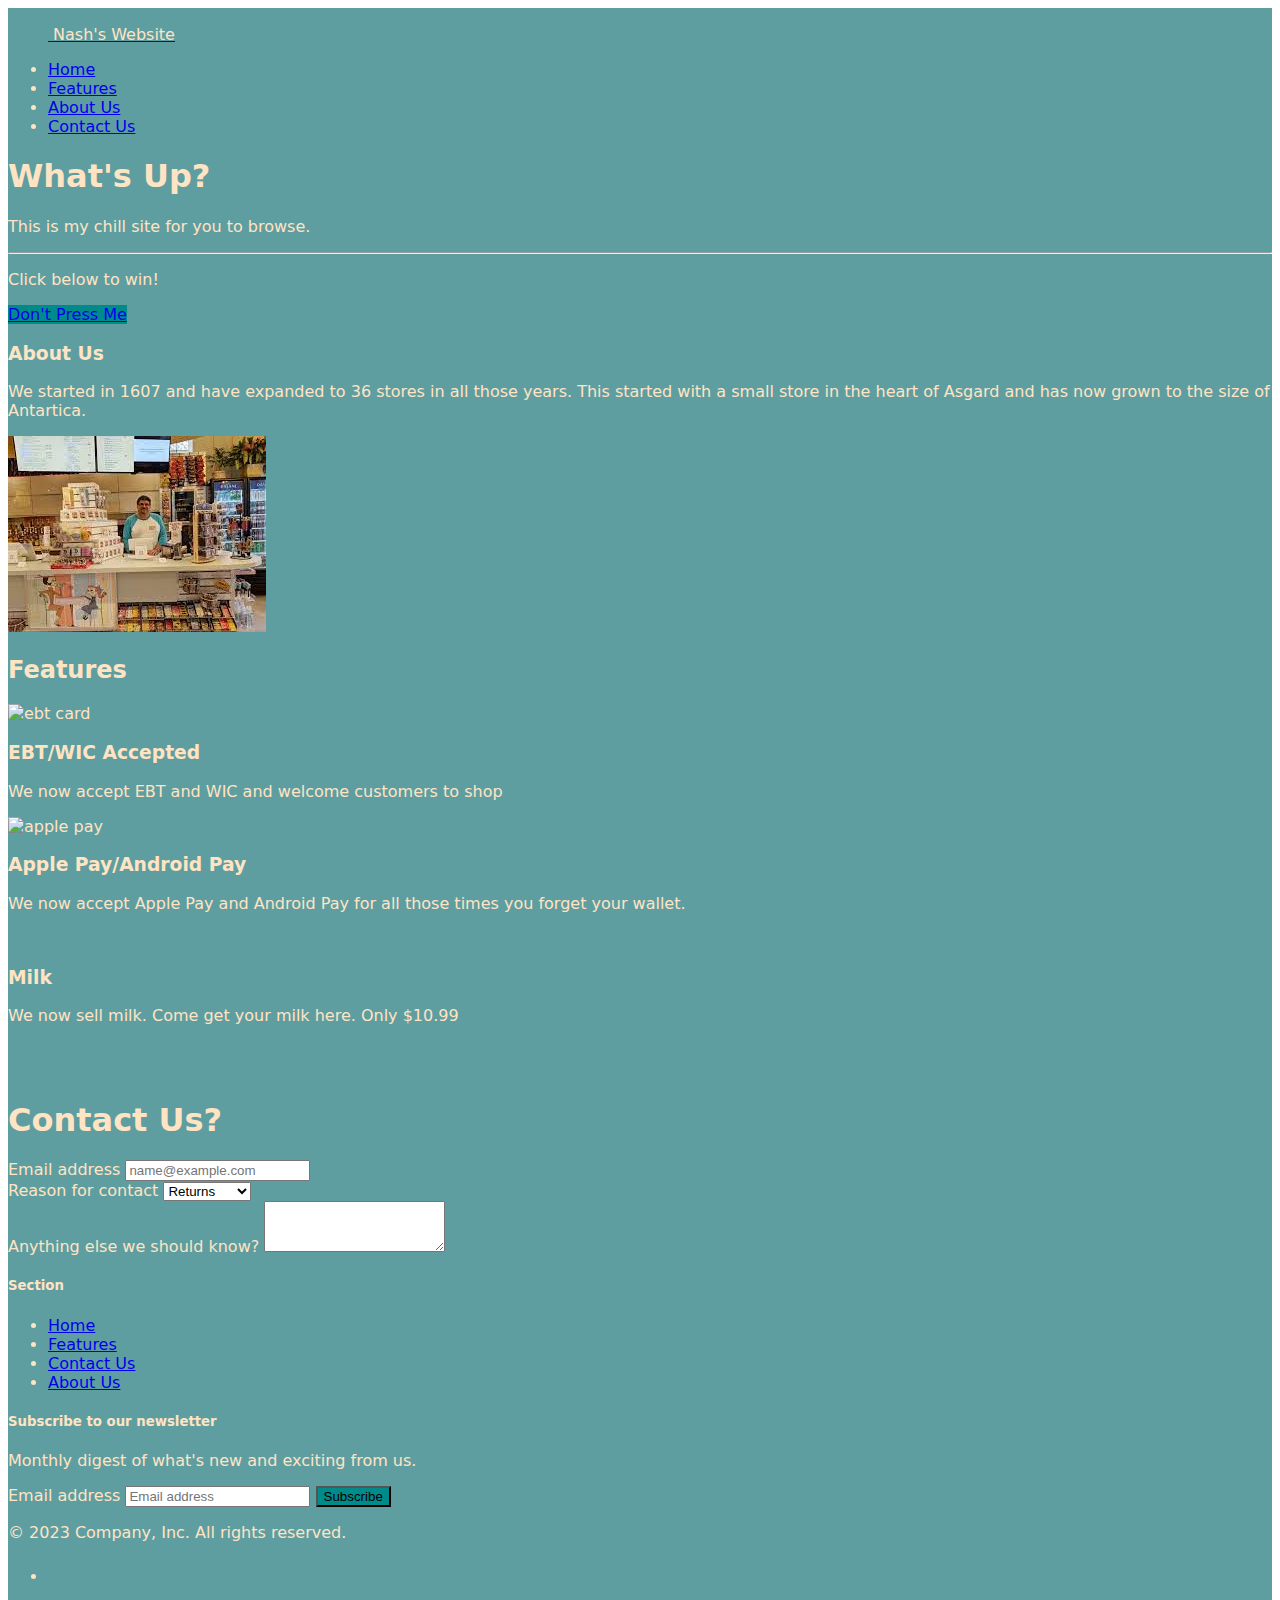
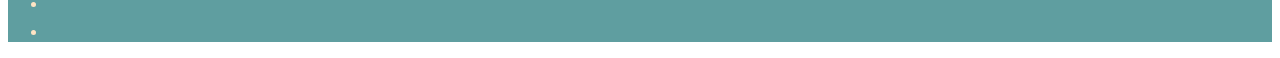
==== index.html @ 5a7bebca "new files" ====
<!DOCTYPE html>
<html lang="en">
  <head>
    <meta charset="UTF-8" />
    <meta http-equiv="X-UA-Compatible" content="IE=edge" />
    <meta name="viewport" content="width=device-width, initial-scale=1.0" />
    <title>Bootstrap</title>
    <link
      href="https://cdn.jsdelivr.net/npm/bootstrap@5.3.0-alpha2/dist/css/bootstrap.min.css"
      rel="stylesheet"
      integrity="sha384-aFq/bzH65dt+w6FI2ooMVUpc+21e0SRygnTpmBvdBgSdnuTN7QbdgL+OapgHtvPp"
      crossorigin="anonymous"
    />
    <link rel="stylesheet" href="style.css" />
  </head>
  <body>
    <div class="container">
    <!--Nav Bar-->
      <div id="bg">
        <div class="container">
          <header class="d-flex flex-wrap justify-content-center py-3 mb-4 border-bottom">
            <a href="/" class="d-flex align-items-center mb-3 mb-md-0 me-md-auto link-body-emphasis text-decoration-none">
              <svg class="bi me-2" width="40" height="32"><use xlink:href="#bootstrap"></use></svg>
              <span class="fs-4">Nash's Website</span>
            </a>
      
            <ul class="nav nav-pills">
              <li class="nav-item"><a href="#" class="nav-link active="page">Home</a></li>
              <li class="nav-item"><a href="#" class="nav-link">Features</a></li>
              <li class="nav-item"><a href="#" class="nav-link">About Us</a></li>
              <li class="nav-item"><a href="#" class="nav-link">Contact Us</a></li>
            </ul>
          </header>
        </div>
     
      <!--Hero Card-->
      <div class="row">
        <div class="jumbotron jumbotron-fluid">
          <div class="container">
            <h1 class="display-4"><b>What's Up?</b></h1>
            <p class="lead">
              This is my chill site for you to browse. 
            </p>
            <hr class="my-4" />
            <p>
              Click below to win!
            </p>
            <a class="btn btn-primary btn-lg" href="#" role="button"
              >Don't Press Me</a>
          </div>
        </div>
      </div>

      <!--About Me-->
      <div class="row row-cols-1 row-cols-md-2 align-items-md-center g-5 py-5">
        <div class="col d-flex flex-column align-items-start gap-2">
          <h3 class="fw-bold">About Us</h3>
          <p class="text-body-secondary">We started in 1607 and have expanded to 36 stores in all those years. This started with a small store in the heart of Asgard and has now grown to the size of Antartica.</p>
        </div>
  
        <div class="col">
          <div class="row row-cols-1 row-cols-sm-2 g-4">
            <div class="col d-flex flex-column gap-2">
              <img class="store" src="[data-uri]" alt="store opening">
            </div>
            </div>
          </div>
        </div>
      </div>
      <!--Features-->
      <div class="container px-4 py-5" id="featured-3">
        <h2 class="pb-2 border-bottom">Features</h2>
        <div class="row g-4 py-5 row-cols-1 row-cols-lg-3">
          <div class="feature col">
            <div class="feature-icon d-inline-flex align-items-center justify-content-center text-bg-primary bg-gradient fs-2 mb-3">
              <img class="ebt" src="https://m.media-amazon.com/images/W/IMAGERENDERING_521856-T1/images/I/71lbS-EToUL._AC_UF894,1000_QL80_.jpg" alt="ebt card">            
            </div>
            <h3 class="fs-2">EBT/WIC Accepted</h3>
            <p>We now accept EBT and WIC and welcome customers to shop</p>
          </div>
          <div class="feature col">
            <div class="feature-icon d-inline-flex align-items-center justify-content-center text-bg-primary bg-gradient fs-2 mb-3">
            <img class="apple" src="https://developer.apple.com/news/images/og/apple-pay-og.jpg" alt="apple pay">
            </div>
            <h3 class="fs-2">Apple Pay/Android Pay</h3>
            <p>We now accept Apple Pay and Android Pay for all those times you forget your wallet.</p>
          </div>
          <div class="feature col">
            <div class="feature-icon d-inline-flex align-items-center justify-content-center text-bg-primary bg-gradient fs-2 mb-3">
            <img class="milk" src="https://images.immediate.co.uk/production/volatile/sites/30/2020/02/Glass-and-bottle-of-milk-fe0997a.jpg?quality=90&resize=556,505" alt="">
            </div>
            <h3 class="fs-2">Milk</h3>
            <p>We now sell milk. Come get your milk here. Only $10.99</p>
          </div>
        </div>
      </div>
      <br>
      <br>
      <!--Contact Form-->
      <div class="row1">
        <h1>Contact Us?</h1>
        <form>
          <div class="form-group">
            <label for="exampleFormControlInput1">Email address</label>
            <input type="email" class="form-control" id="exampleFormControlInput1" placeholder="name@example.com">
          </div>
          <div class="form-group">
            <label for="exampleFormControlSelect1">Reason for contact</label>
            <select class="form-control" id="exampleFormControlSelect1">
              <option>Returns</option>
              <option>Exchanges</option>
              <option>Shipping</option>
              <option>Account</option>
              <option>Other</option>
            </select>
          </div>
          <div class="form-group">
            <label for="exampleFormControlTextarea1">Anything else we should know?</label>
            <textarea class="form-control" id="exampleFormControlTextarea1" rows="3"></textarea>
          </div>
        </form>
      </div>
      <!--Footer-->
      <div class="container">
        <footer class="py-5">
          <div class="row">
            <div class="col-6 col-md-2 mb-3">
              <h5>Section</h5>
              <ul class="nav flex-column">
                <li class="nav-item mb-2"><a href="#" class="nav-link p-0 text-body-secondary">Home</a></li>
                <li class="nav-item mb-2"><a href="#" class="nav-link p-0 text-body-secondary">Features</a></li>
                <li class="nav-item mb-2"><a href="#" class="nav-link p-0 text-body-secondary">Contact Us</a></li>
                <li class="nav-item mb-2"><a href="#" class="nav-link p-0 text-body-secondary">About Us</a></li>
              </ul>
            </div>
            <div class="col-md-6 offset-md-4 mb-3">
              <form>
                <h5>Subscribe to our newsletter</h5>
                <p>Monthly digest of what's new and exciting from us.</p>
                <div class="d-flex flex-column flex-sm-row w-100 gap-2">
                  <label for="newsletter1" class="visually-hidden">Email address</label>
                  <input id="newsletter1" type="text" class="form-control" placeholder="Email address">
                  <button class="btn btn-primary" type="button">Subscribe</button>
                </div>
              </form>
            </div>
          </div>
      
          <div class="d-flex flex-column flex-sm-row justify-content-between py-4 my-4 border-top">
            <p>© 2023 Company, Inc. All rights reserved.</p>
            <ul class="list-unstyled d-flex">
              <li class="ms-3"><a class="link-body-emphasis" href="#"><svg class="bi" width="24" height="24"><use xlink:href="#twitter"></use></svg></a></li>
              <li class="ms-3"><a class="link-body-emphasis" href="#"><svg class="bi" width="24" height="24"><use xlink:href="#instagram"></use></svg></a></li>
              <li class="ms-3"><a class="link-body-emphasis" href="#"><svg class="bi" width="24" height="24"><use xlink:href="#facebook"></use></svg></a></li>
            </ul>
          </div>
        </footer>
      </div>
    <script
      src="https://cdn.jsdelivr.net/npm/bootstrap@5.3.0-alpha2/dist/js/bootstrap.bundle.min.js"
      integrity="sha384-qKXV1j0HvMUeCBQ+QVp7JcfGl760yU08IQ+GpUo5hlbpg51QRiuqHAJz8+BrxE/N"
      crossorigin="anonymous"
    ></script>
    <script
      src="https://cdn.jsdelivr.net/npm/@popperjs/core@2.11.6/dist/umd/popper.min.js"
      integrity="sha384-oBqDVmMz9ATKxIep9tiCxS/Z9fNfEXiDAYTujMAeBAsjFuCZSmKbSSUnQlmh/jp3"
      crossorigin="anonymous"
    ></script>
    <script
      src="https://cdn.jsdelivr.net/npm/bootstrap@5.3.0-alpha2/dist/js/bootstrap.min.js"
      integrity="sha384-heAjqF+bCxXpCWLa6Zhcp4fu20XoNIA98ecBC1YkdXhszjoejr5y9Q77hIrv8R9i"
      crossorigin="anonymous"
    ></script>
    </div>
  </body>
</html>
---- style.css ----
.container {
    background-color: cadetblue;
    height: 100%;
    width: 100%; 
    font-family: system-ui, -apple-system, BlinkMacSystemFont, 'Segoe UI', Roboto, Oxygen, Ubuntu, Cantarell, 'Open Sans', 'Helvetica Neue', sans-serif;
    color: bisque; 
  }

.store {
    max-width: 100%;
    height: auto;
   
}

.ebt {
    max-width: 100px;
    height: auto;
}

.apple {
    max-width: 100px;
    height: auto;
}

.milk {
    max-width: 100px;
    height: auto;  
}

.btn {
    background-color: darkcyan;
    
}
span {
    color: bisque;
}
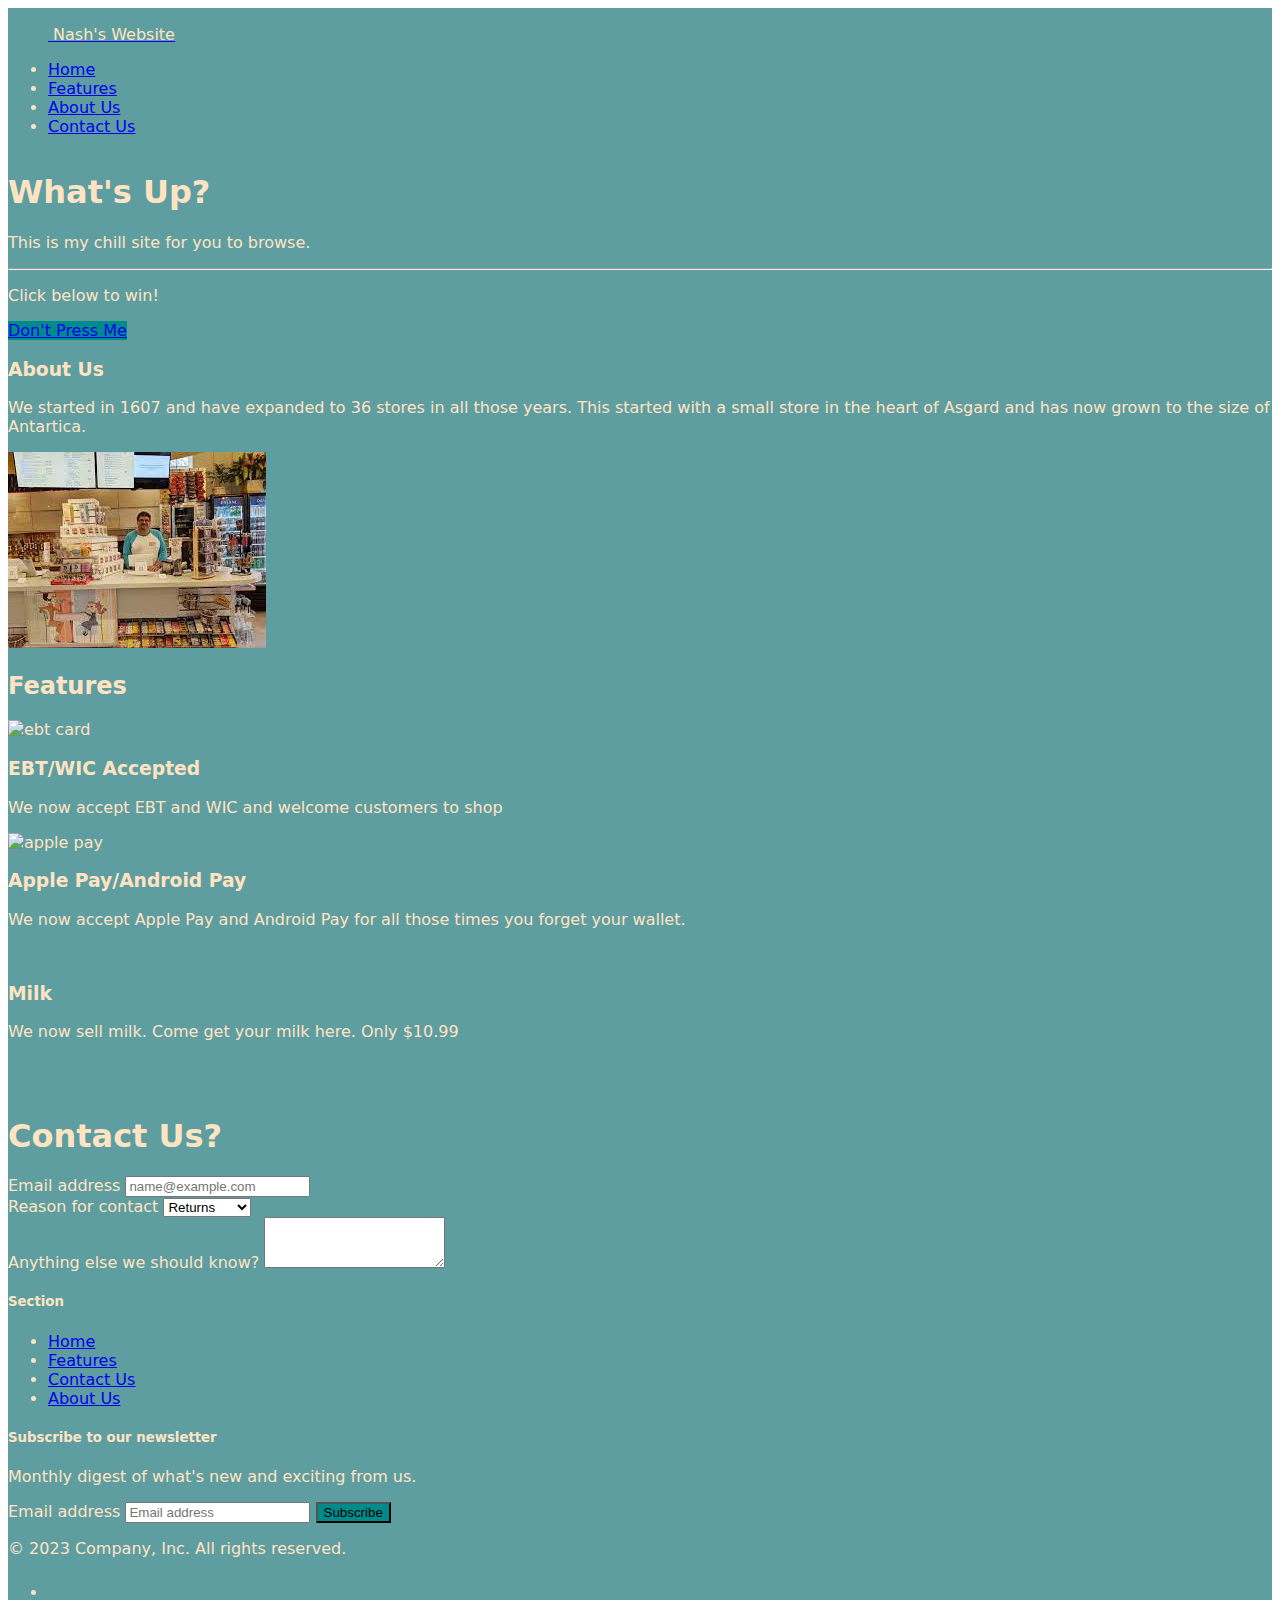
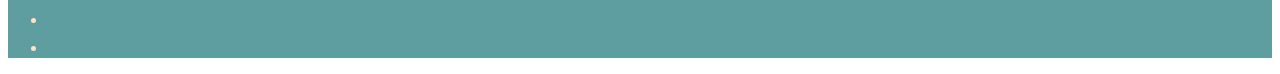
==== commit 6922924c: "new files" ====
--- a/index.html
+++ b/index.html
@@ -35,8 +35,8 @@
      
       <!--Hero Card-->
       <div class="row">
-        <div class="jumbotron jumbotron-fluid">
-          <div class="container">
+        <div class="jumbotron jumbotron-fluid" style="background-image: url(https://cdn.shopify.com/s/files/1/0285/1316/products/w0555_1s_Dark-Aquamarine-Watercolor-Wallpaper-with-Vintage-Golden-Moroccan-Design-Ancient-Seal_Repeating-Pattern-Sample-1.jpg?v=1602867388);">
+          <div class="container1">
             <h1 class="display-4"><b>What's Up?</b></h1>
             <p class="lead">
               This is my chill site for you to browse. 
--- a/style.css
+++ b/style.css
@@ -1,12 +1,18 @@
 
-  
+ 
 .container {
     background-color: cadetblue;
     height: 100%;
     width: 100%; 
     font-family: system-ui, -apple-system, BlinkMacSystemFont, 'Segoe UI', Roboto, Oxygen, Ubuntu, Cantarell, 'Open Sans', 'Helvetica Neue', sans-serif;
-    color: bisque; 
-  }
+    color: bisque;  
+}
+
+.jumbotron {
+    background-repeat: no-repeat;
+    background-size: cover;
+    overflow: hidden;
+}
 
 .store {
     max-width: 100%;
